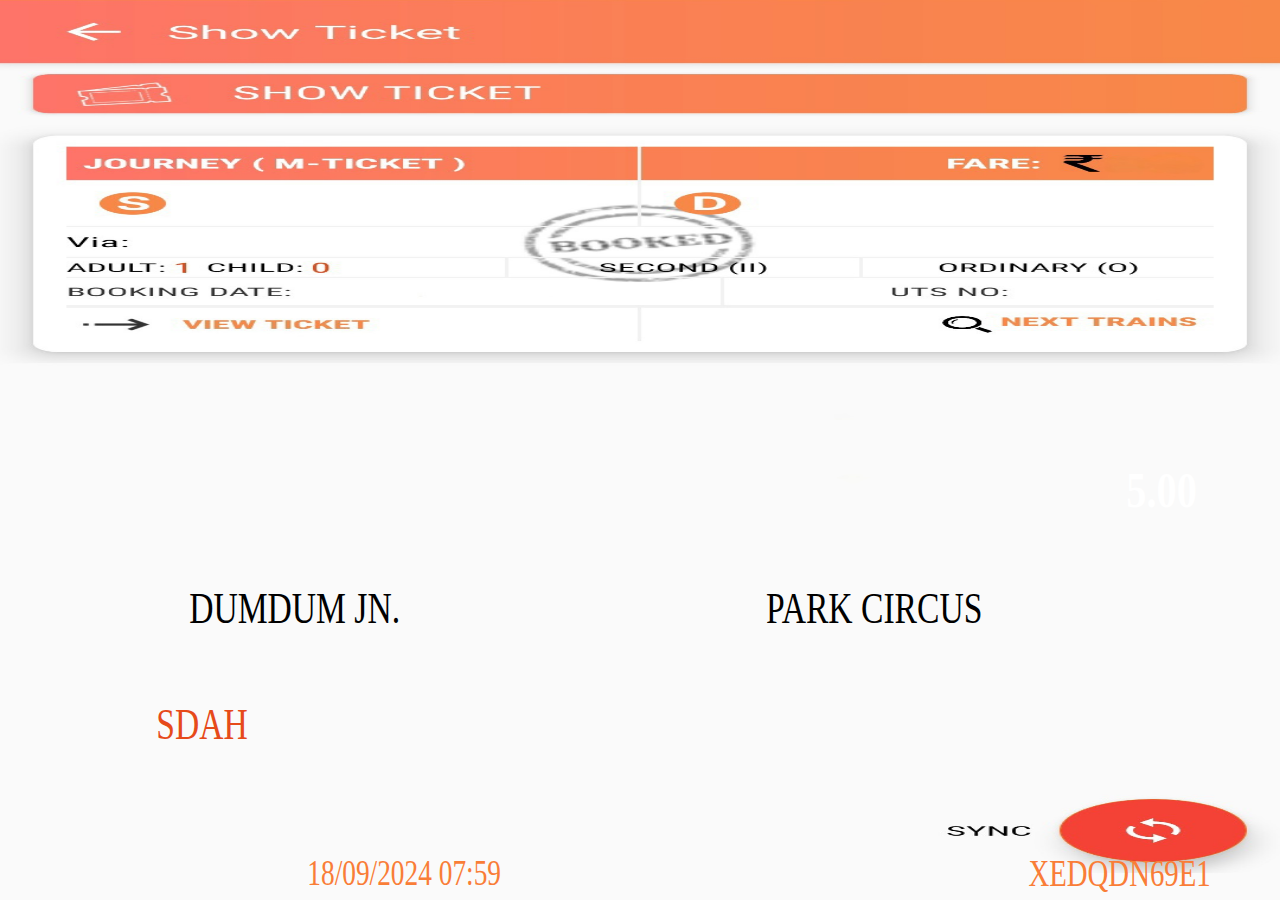
==== showTicket.html @ 68ee7c89 "Add files via upload" ====
<!DOCTYPE html>
<html lang="en">
  <head>
    <meta charset="UTF-8">
    <meta name="viewport" content="width=device-width, initial-scale=1.0">
    <meta http-equiv="X-UA-Compatible" content="ie=edge">
    <title>HTML 5 Boilerplate</title>
    <link rel="stylesheet" href="style1.css">
  </head>
  <body>
      <img class="home" src="showTicket.jpg">
      <b>5.00</b>
      <p class="s">DUMDUM JN.</p>
      <p class="s d">PARK CIRCUS</p>
      <p class="via">SDAH</p>
      <p class="date">18/09/2024 07:59</p>
      <p class="utsNo date">XEDQDN69E1</p>
      
      
      
      
      
    <script src="index.js"></script>
  </body>
</html>
---- style1.css ----
*{
    margin: 0;
    padding: 0;
    font-family: 'tahoma';
}
.home{
    position: absolute;
    width: 100vw;
    height: 100vh;
}
b{
    position: absolute;
    font-size: 3.15vw;
    color: #ffffff;
    top: 36.5vw;
    right: 6.5vw;
    transform: scaleY(1.25);
    
}
.s{
    position: absolute;
    font-size: 3.5vw;
    top: 45.5vw;
    left: 12vw;
    transform: scaleX(0.75);
}
.d{
    left: 57vw;
}
.via{
    position: absolute;
    font-size: 3.5vw;
    top: 54.5vw;
    left: 11vw;
    transform: scaleX(0.75);
    color: #e64a1a;
}
.date{
    position: absolute;
    color: #f97d37;
    top: 66.5vw;
    left: 21.5vw;
    font-size: 2.85vw;
    transform: scaleX(0.75);
}
.utsNo{
    left: 78vw;
    font-size: 3vw;
}
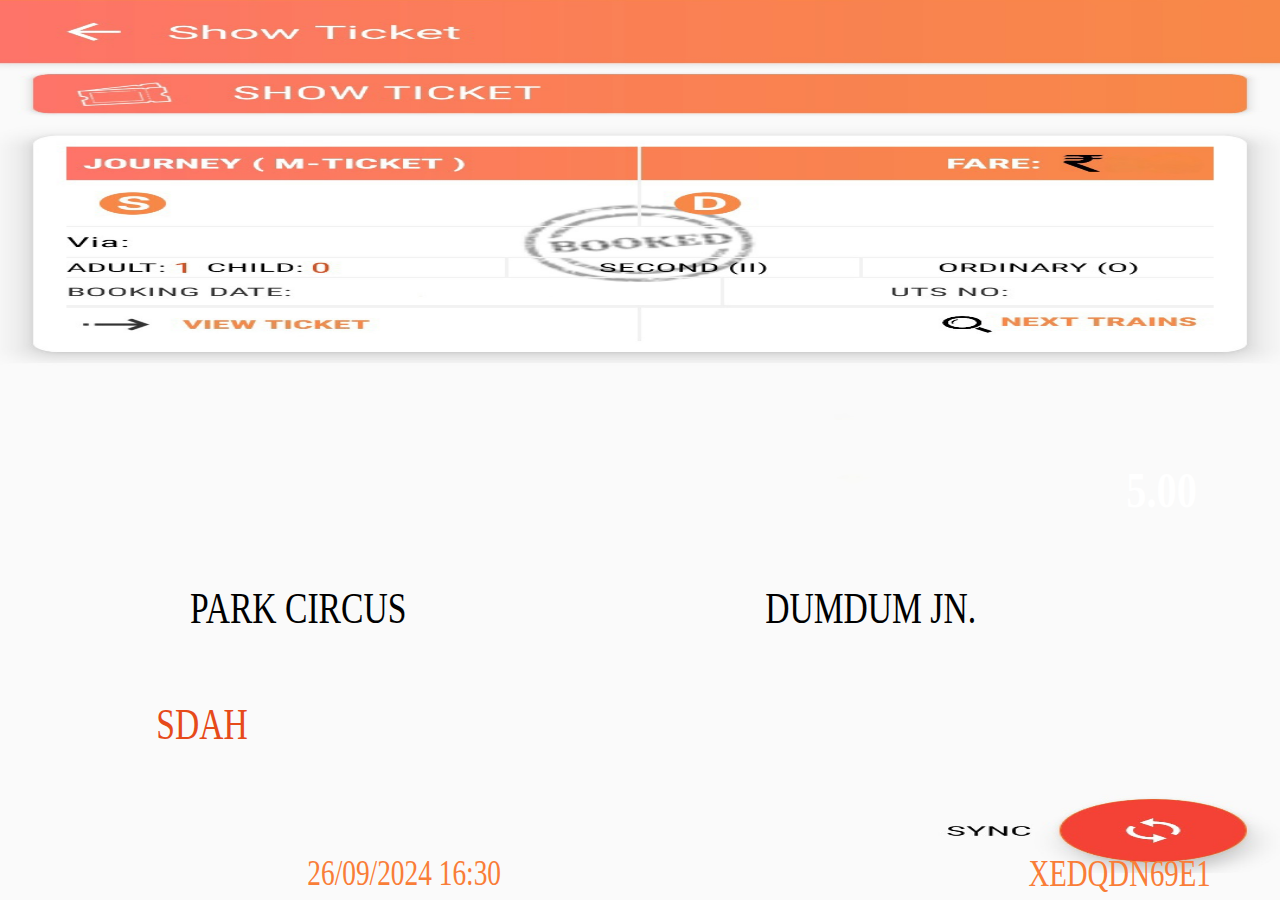
==== commit 06da5645: "Update showTicket.html" ====
--- a/showTicket.html
+++ b/showTicket.html
@@ -10,10 +10,10 @@
   <body>
       <img class="home" src="showTicket.jpg">
       <b>5.00</b>
-      <p class="s">DUMDUM JN.</p>
-      <p class="s d">PARK CIRCUS</p>
+      <p class="s">PARK CIRCUS</p>
+      <p class="s d">DUMDUM JN.</p>
       <p class="via">SDAH</p>
-      <p class="date">18/09/2024 07:59</p>
+      <p class="date">26/09/2024 16:30</p>
       <p class="utsNo date">XEDQDN69E1</p>
       
       
